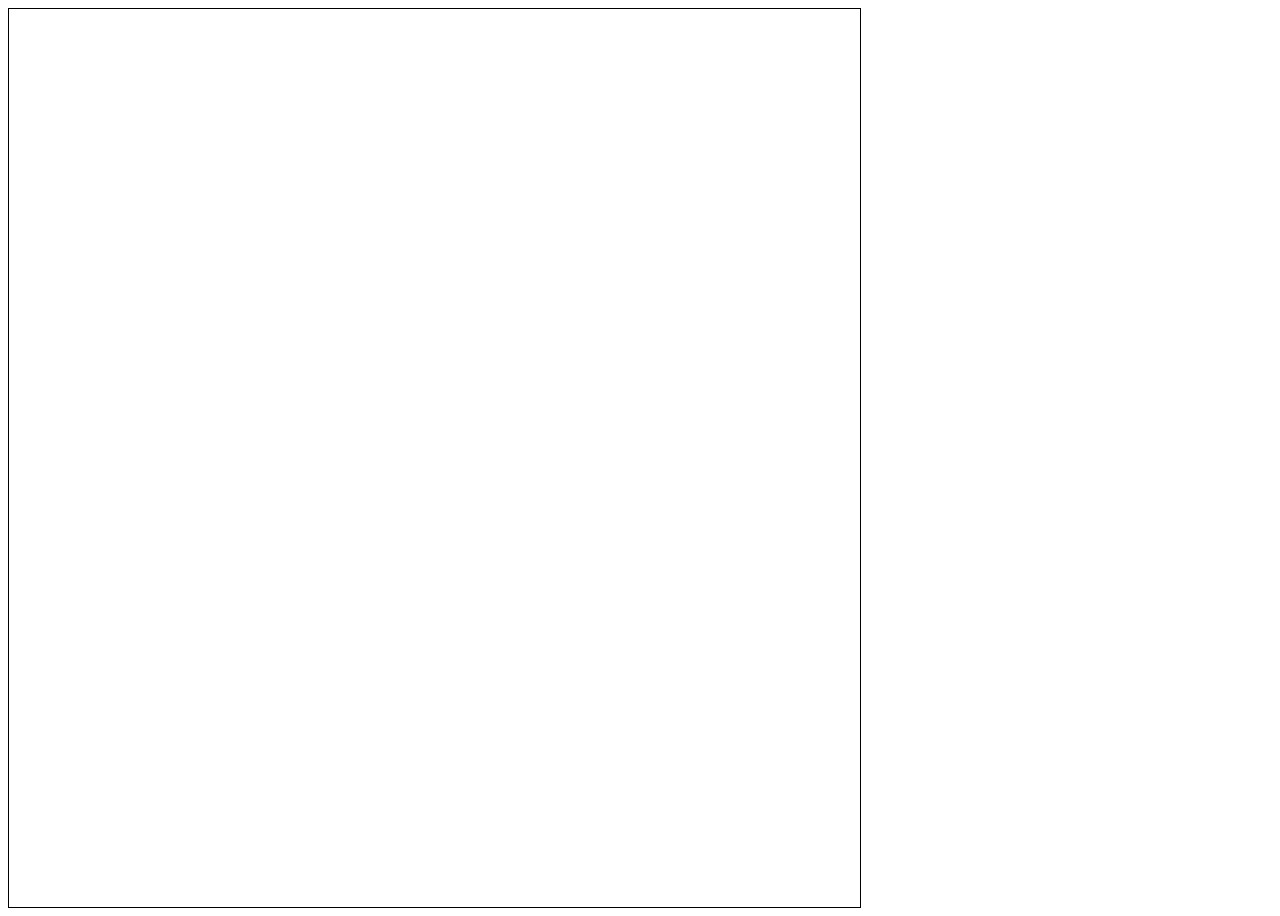
==== videosynth/index.html @ 8e3cad90 "hhh" ====
<!DOCTYPE html>
<html>
<head>
	<link rel="stylesheet" href='drawflow.min.css' />
	<link rel="stylesheet" href='main.css' />

  <script type="module" crossorigin src="/assets/index-Bsn_4ase.js"></script>
  <link rel="stylesheet" crossorigin href="/assets/index-Y3Q2_iWD.css">
</head>
<body>

<div id="container">
	
	<div id="drawflow"><canvas id='nodecanvas' ></canvas></div>
	<div id="programDiv"><canvas id="programCanvas" width=100% height=100%></canvas></div>
	<div id="previewDiv"><canvas id="previewCanvas"></canvas></div>
</div>
</body>

</html>
---- videosynth/drawflow.min.css ----
.drawflow,.drawflow .parent-node{position:relative}.parent-drawflow{display:flex;overflow:hidden;touch-action:none;outline:0}.drawflow{width:100%;height:100%;user-select:none;perspective:0}.drawflow .drawflow-node{display:flex;align-items:center;position:absolute;background:#0ff;width:160px;min-height:40px;border-radius:4px;border:2px solid #000;color:#000;z-index:2;padding:15px}.drawflow .drawflow-node.selected{background:red}.drawflow .drawflow-node:hover{cursor:move}.drawflow .drawflow-node .inputs,.drawflow .drawflow-node .outputs{width:0}.drawflow .drawflow-node .drawflow_content_node{width:100%;display:block}.drawflow .drawflow-node .input,.drawflow .drawflow-node .output{position:relative;width:20px;height:20px;background:#fff;border-radius:50%;border:2px solid #000;cursor:crosshair;z-index:1;margin-bottom:5px}.drawflow .drawflow-node .input{left:-27px;top:2px;background:#ff0}.drawflow .drawflow-node .output{right:-3px;top:2px}.drawflow svg{z-index:0;position:absolute;overflow:visible!important}.drawflow .connection{position:absolute;pointer-events:none;aspect-ratio:1/1}.drawflow .connection .main-path{fill:none;stroke-width:5px;stroke:#4682b4;pointer-events:all}.drawflow .connection .main-path:hover{stroke:#1266ab;cursor:pointer}.drawflow .connection .main-path.selected{stroke:#43b993}.drawflow .connection .point{cursor:move;stroke:#000;stroke-width:2;fill:#fff;pointer-events:all}.drawflow .connection .point.selected,.drawflow .connection .point:hover{fill:#1266ab}.drawflow .main-path{fill:none;stroke-width:5px;stroke:#4682b4}.drawflow-delete{position:absolute;display:block;width:30px;height:30px;background:#000;color:#fff;z-index:4;border:2px solid #fff;line-height:30px;font-weight:700;text-align:center;border-radius:50%;font-family:monospace;cursor:pointer}.drawflow>.drawflow-delete{margin-left:-15px;margin-top:15px}.parent-node .drawflow-delete{right:-15px;top:-15px}
---- videosynth/main.css ----
#drawflow {
	border: 1px solid black;
	grid-column: 1;
	grid-row-start: 1;
	grid-row-end: 3;
}

#preview1{
	grid-column: 2;
	grid-row: 1
}
#preview2 {
	grid-column: 2;
	grid-row: 2
}

#container {
	display:grid;
	height:100vh;
	width:100vw;
	grid-template-columns: 2fr 1fr;
	grid-template-rows: 1fr 1fr;
}

body {
	height:100%;
	width: 100%
}
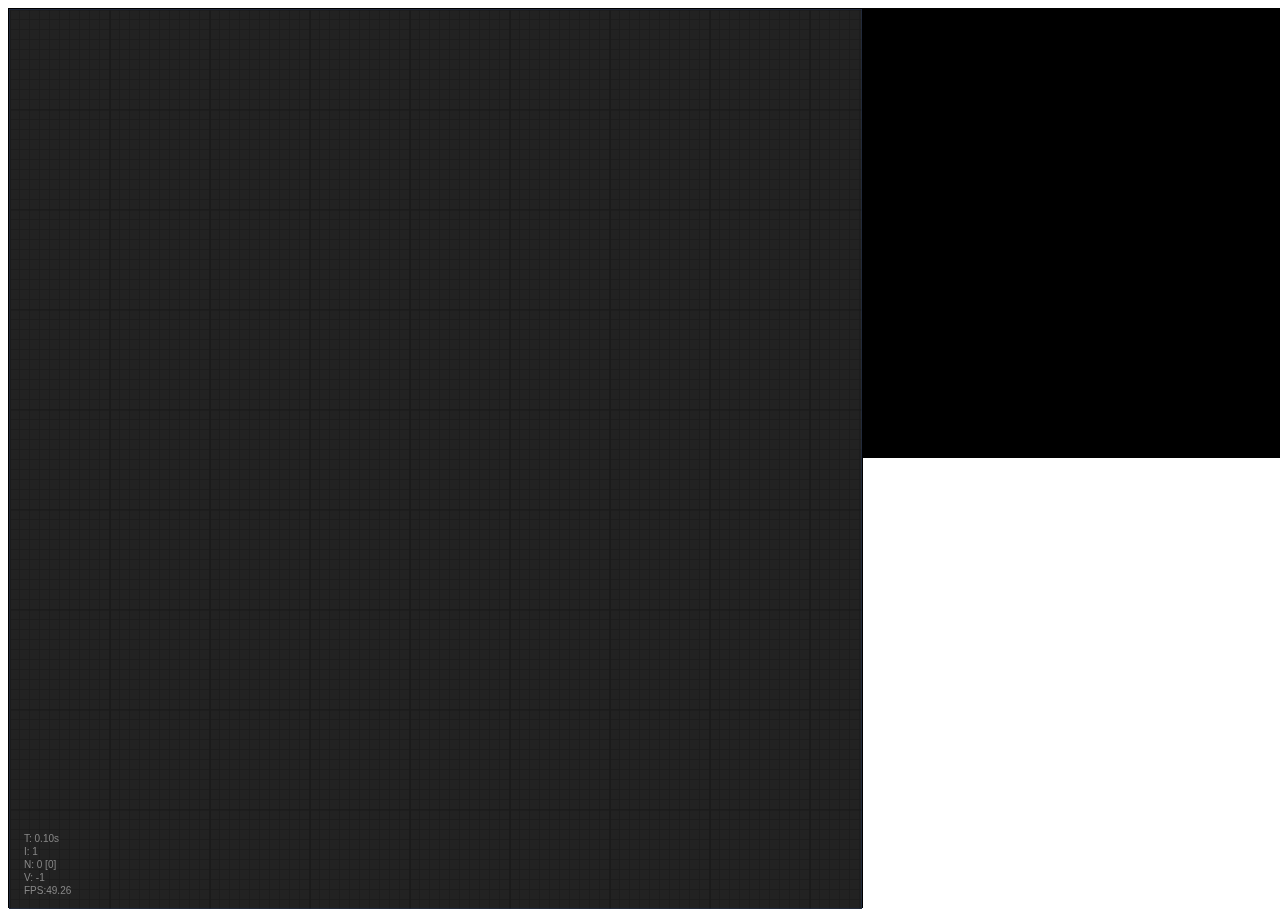
==== commit 5ba3b17a: "h" ====
--- a/videosynth/index.html
+++ b/videosynth/index.html
@@ -4,8 +4,8 @@
 	<link rel="stylesheet" href='drawflow.min.css' />
 	<link rel="stylesheet" href='main.css' />
 
-  <script type="module" crossorigin src="/assets/index-Bsn_4ase.js"></script>
-  <link rel="stylesheet" crossorigin href="/assets/index-Y3Q2_iWD.css">
+  <script type="module" crossorigin src="/videosynth/assets/index-Bsn_4ase.js"></script>
+  <link rel="stylesheet" crossorigin href="/videosynth/assets/index-Y3Q2_iWD.css">
 </head>
 <body>
 
--- a/videosynth/assets/index-Y3Q2_iWD.css
+++ b/videosynth/assets/index-Y3Q2_iWD.css
@@ -0,0 +1 @@
+.lgraphcanvas{user-select:none;-moz-user-select:none;-webkit-user-select:none;outline:none;font-family:Tahoma,sans-serif}.lgraphcanvas *{box-sizing:border-box}.litegraph.litecontextmenu{font-family:Tahoma,sans-serif;position:fixed;top:100px;left:100px;min-width:100px;color:#aaf;padding:0;box-shadow:0 0 10px #000!important;background-color:#2e2e2e!important;z-index:10}.litegraph.litecontextmenu.dark{background-color:#000!important}.litegraph.litecontextmenu .litemenu-title img{margin-top:2px;margin-left:2px;margin-right:4px}.litegraph.litecontextmenu .litemenu-entry{margin:2px;padding:2px}.litegraph.litecontextmenu .litemenu-entry.submenu{background-color:#2e2e2e!important}.litegraph.litecontextmenu.dark .litemenu-entry.submenu{background-color:#000!important}.litegraph .litemenubar ul{font-family:Tahoma,sans-serif;margin:0;padding:0}.litegraph .litemenubar li{font-size:14px;color:#999;display:inline-block;min-width:50px;padding-left:10px;padding-right:10px;user-select:none;-moz-user-select:none;-webkit-user-select:none;cursor:pointer}.litegraph .litemenubar li:hover{background-color:#777;color:#eee}.litegraph .litegraph .litemenubar-panel{position:absolute;top:5px;left:5px;min-width:100px;background-color:#444;box-shadow:0 0 3px #000;padding:4px;border-bottom:2px solid #aaf;z-index:10}.litegraph .litemenu-entry,.litemenu-title{font-size:12px;color:#aaa;margin:2px;padding:0 0 0 2px;-moz-user-select:none;-webkit-user-select:none;user-select:none;cursor:pointer}.litegraph .litemenu-entry .icon{display:inline-block;width:12px;height:12px;margin:2px;vertical-align:top}.litegraph .litemenu-entry.checked .icon{background-color:#aaf}.litegraph .litemenu-entry .more{float:right;padding-right:5px}.litegraph .litemenu-entry.disabled{opacity:.5;cursor:default}.litegraph .litemenu-entry.separator{display:block;border-top:1px solid #333;border-bottom:1px solid #666;width:100%;height:0px;margin:3px 0 2px;background-color:transparent;padding:0!important;cursor:default!important}.litegraph .litemenu-entry.has_submenu{border-right:2px solid cyan}.litegraph .litemenu-title{color:#dde;background-color:#111;margin:0;padding:2px;cursor:default}.litegraph .litemenu-entry:hover:not(.disabled):not(.separator){background-color:#444!important;color:#eee;transition:all .2s}.litegraph .litemenu-entry .property_name{display:inline-block;text-align:left;min-width:80px;min-height:1.2em}.litegraph .litemenu-entry .property_value{display:inline-block;background-color:#00000080;text-align:right;min-width:80px;min-height:1.2em;vertical-align:middle;padding-right:10px}.litegraph.litesearchbox{font-family:Tahoma,sans-serif;position:absolute;background-color:#00000080;padding-top:4px}.litegraph.litesearchbox input,.litegraph.litesearchbox select{margin-top:3px;min-width:60px;min-height:1.5em;background-color:#000;border:0;color:#fff;padding-left:10px;margin-right:5px}.litegraph.litesearchbox .name{display:inline-block;min-width:60px;min-height:1.5em;padding-left:10px}.litegraph.litesearchbox .helper{overflow:auto;max-height:200px;margin-top:2px}.litegraph.lite-search-item{font-family:Tahoma,sans-serif;background-color:#00000080;color:#fff;padding-top:2px}.litegraph.lite-search-item.not_in_filter{color:#b99;font-style:italic}.litegraph.lite-search-item.generic_type{color:#999;font-style:italic}.litegraph.lite-search-item:hover,.litegraph.lite-search-item.selected{cursor:pointer;background-color:#fff;color:#000}.litegraph .dialog{position:absolute;top:50%;left:50%;margin-top:-150px;margin-left:-200px;background-color:#2a2a2a;min-width:400px;min-height:200px;box-shadow:0 0 4px #111;border-radius:6px}.litegraph .dialog.settings{left:10px;top:10px;height:calc(100% - 20px);margin:auto;max-width:50%}.litegraph .dialog.centered{top:50px;left:50%;position:absolute;transform:translate(-50%);min-width:600px;min-height:300px;height:calc(100% - 100px);margin:auto}.litegraph .dialog .close{float:right;margin:4px 10px 4px 4px;cursor:pointer;font-size:1.4em}.litegraph .dialog .close:hover{color:#fff}.litegraph .dialog .dialog-header{color:#aaa;border-bottom:1px solid #161616}.litegraph .dialog .dialog-header{height:40px}.litegraph .dialog .dialog-footer{height:50px;padding:10px;border-top:1px solid #1a1a1a}.litegraph .dialog .dialog-header .dialog-title{font:20px Arial,sans-serif;margin:4px;padding:4px 10px;display:inline-block}.litegraph .dialog .dialog-content,.litegraph .dialog .dialog-alt-content{height:calc(100% - 90px);width:100%;min-height:100px;display:inline-block;color:#aaa;overflow:auto}.litegraph .dialog .dialog-content h3{margin:10px}.litegraph .dialog .dialog-content .connections{flex-direction:row}.litegraph .dialog .dialog-content .connections .connections_side{width:calc(50% - 5px);min-height:100px;background-color:#000;display:flex}.litegraph .dialog .node_type{font-size:1.2em;display:block;margin:10px}.litegraph .dialog .node_desc{opacity:.5;display:block;margin:10px}.litegraph .dialog .separator{display:block;width:calc(100% - 4px);height:1px;border-top:1px solid #000;border-bottom:1px solid #333;margin:10px 2px;padding:0}.litegraph .dialog .property{margin-bottom:2px;padding:4px}.litegraph .dialog .property:hover{background:#545454}.litegraph .dialog .property_name{color:#737373;display:inline-block;text-align:left;vertical-align:top;width:160px;padding-left:4px;overflow:hidden;margin-right:6px}.litegraph .dialog .property:hover .property_name{color:#fff}.litegraph .dialog .property_value{display:inline-block;text-align:right;color:#aaa;background-color:#1a1a1a;max-width:calc(100% - 162px);min-width:200px;max-height:300px;min-height:20px;padding:4px 12px 4px 4px;overflow:hidden;cursor:pointer;border-radius:3px}.litegraph .dialog .property_value:hover{color:#fff}.litegraph .dialog .property.boolean .property_value{padding-right:30px;color:#a88}.litegraph .dialog .property.boolean.bool-on .property_name,.litegraph .dialog .property.boolean.bool-on .property_value{color:#8a8}.litegraph .dialog .btn{border:0;border-radius:4px;padding:4px 20px;margin-left:0;background-color:#060606;color:#8e8e8e}.litegraph .dialog .btn:hover{background-color:#111;color:#fff}.litegraph .dialog .btn.delete:hover{background-color:#f33;color:#000}.litegraph .subgraph_property{padding:4px}.litegraph .subgraph_property:hover{background-color:#333}.litegraph .subgraph_property.extra{margin-top:8px}.litegraph .subgraph_property span.name{font-size:1.3em;padding-left:4px}.litegraph .subgraph_property span.type{opacity:.5;margin-right:20px;padding-left:4px}.litegraph .subgraph_property span.label{display:inline-block;width:60px;padding:0 10px}.litegraph .subgraph_property input{width:140px;color:#999;background-color:#1a1a1a;border-radius:4px;border:0;margin-right:10px;padding:4px 4px 4px 10px}.litegraph .subgraph_property button{background-color:#1c1c1c;color:#aaa;border:0;border-radius:2px;padding:4px 10px;cursor:pointer}.litegraph .subgraph_property.extra{color:#ccc}.litegraph .subgraph_property.extra input{background-color:#111}.litegraph .bullet_icon{margin-left:10px;border-radius:10px;width:12px;height:12px;background-color:#666;display:inline-block;margin-top:2px;margin-right:4px;transition:background-color .1s ease 0s;-moz-transition:background-color .1s ease 0s}.litegraph .bullet_icon:hover{background-color:#698;cursor:pointer}.graphcontextmenu{padding:4px;min-width:100px}.graphcontextmenu-title{color:#dde;background-color:#222;margin:0;padding:2px;cursor:default}.graphmenu-entry{box-sizing:border-box;margin:2px;padding-left:20px;user-select:none;-moz-user-select:none;-webkit-user-select:none;transition:all linear .3s}.graphmenu-entry.event,.litemenu-entry.event{border-left:8px solid orange;padding-left:12px}.graphmenu-entry.disabled{opacity:.3}.graphmenu-entry.submenu{border-right:2px solid #eee}.graphmenu-entry:hover{background-color:#555}.graphmenu-entry.separator{background-color:#111;border-bottom:1px solid #666;height:1px;width:calc(100% - 20px);-moz-width:calc(100% - 20px);-webkit-width:calc(100% - 20px)}.graphmenu-entry .property_name{display:inline-block;text-align:left;min-width:80px;min-height:1.2em}.graphmenu-entry .property_value,.litemenu-entry .property_value{display:inline-block;background-color:#00000080;text-align:right;min-width:80px;min-height:1.2em;vertical-align:middle;padding-right:10px}.graphdialog{position:absolute;top:10px;left:10px;min-height:2em;background-color:#333;font-size:1.2em;box-shadow:0 0 10px #000!important;z-index:10}.graphdialog.rounded{border-radius:12px;padding-right:2px}.graphdialog .name{display:inline-block;min-width:60px;min-height:1.5em;padding-left:10px}.graphdialog input,.graphdialog textarea,.graphdialog select{margin:3px;min-width:60px;min-height:1.5em;background-color:#000;border:0;color:#fff;padding-left:10px;outline:none}.graphdialog textarea{min-height:150px}.graphdialog button{margin-top:3px;vertical-align:top;background-color:#999;border:0}.graphdialog button.rounded,.graphdialog input.rounded{border-radius:0 12px 12px 0}.graphdialog .helper{overflow:auto;max-height:200px}.graphdialog .help-item{padding-left:10px}.graphdialog .help-item:hover,.graphdialog .help-item.selected{cursor:pointer;background-color:#fff;color:#000}.litegraph .dialog{min-height:0}.litegraph .dialog .dialog-content{display:block}.litegraph .dialog .dialog-content .subgraph_property{padding:5px}.litegraph .dialog .dialog-footer{margin:0}.litegraph .dialog .dialog-footer .subgraph_property{margin-top:0;display:flex;align-items:center;padding:5px}.litegraph .dialog .dialog-footer .subgraph_property .name{flex:1}.litegraph .graphdialog{display:flex;align-items:center;border-radius:20px;padding:4px 10px;position:fixed}.litegraph .graphdialog .name{padding:0;min-height:0;font-size:16px;vertical-align:middle}.litegraph .graphdialog .value{font-size:16px;min-height:0;margin:0 10px;padding:2px 5px}.litegraph .graphdialog input[type=checkbox]{width:16px;height:16px}.litegraph .graphdialog button{padding:4px 18px;border-radius:20px;cursor:pointer}
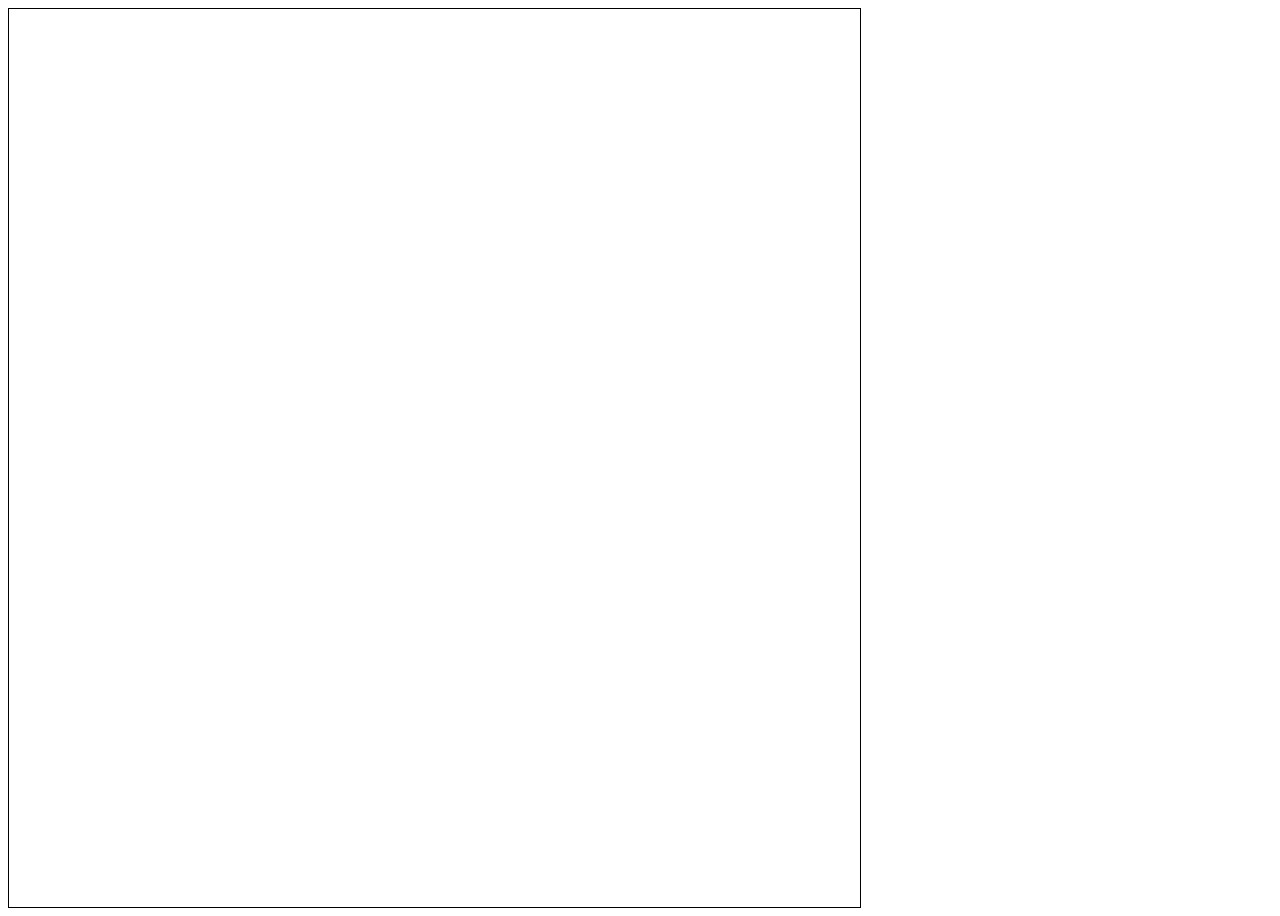
==== commit 4ea65059: "h" ====
--- a/videosynth/index.html
+++ b/videosynth/index.html
@@ -4,7 +4,7 @@
 	<link rel="stylesheet" href='drawflow.min.css' />
 	<link rel="stylesheet" href='main.css' />
 
-  <script type="module" crossorigin src="/videosynth/assets/index-Bsn_4ase.js"></script>
+  <script type="module" crossorigin src="/videosynth/assets/index-DoJtRm8E.js"></script>
   <link rel="stylesheet" crossorigin href="/videosynth/assets/index-Y3Q2_iWD.css">
 </head>
 <body>
